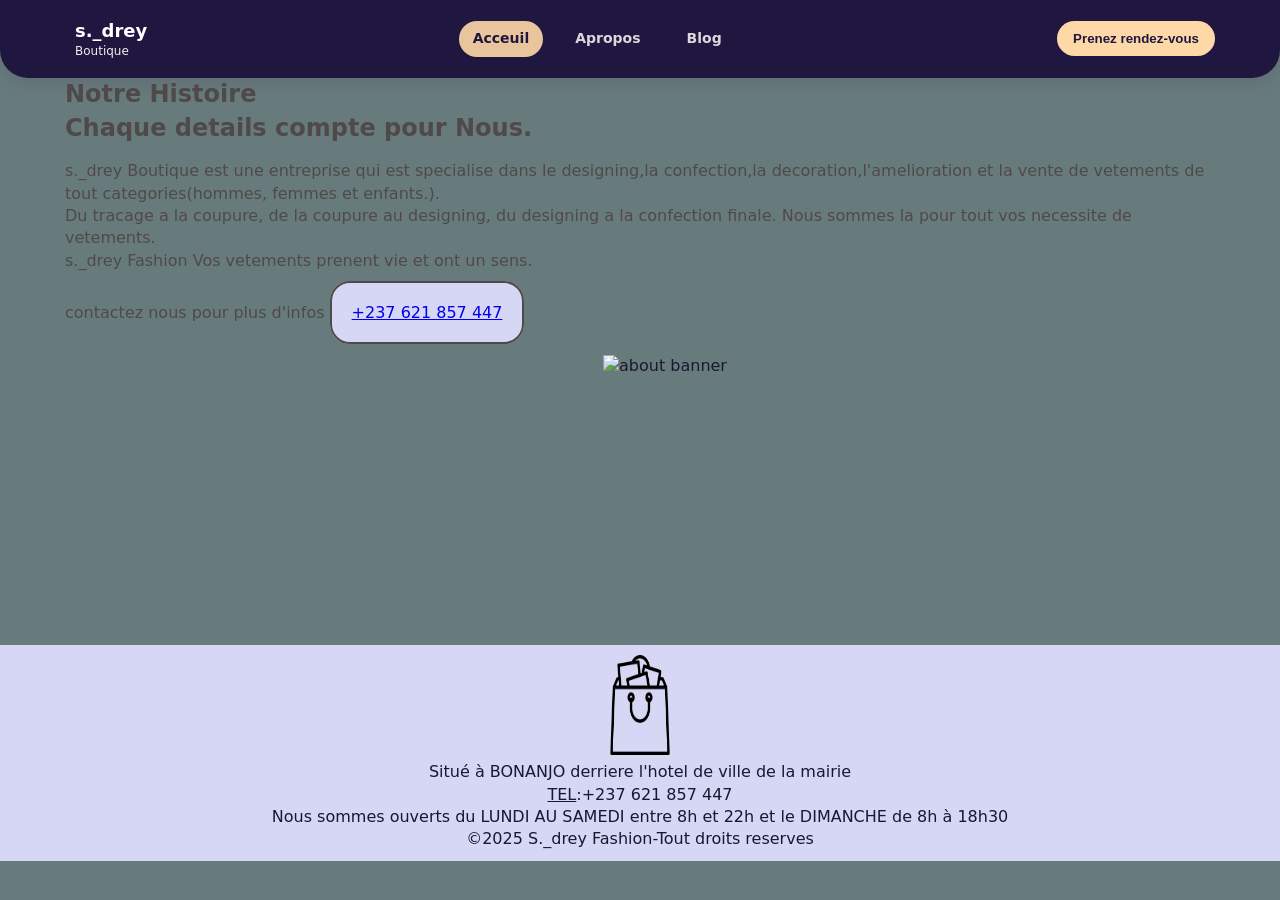
==== Apropos.html @ 015f997c "Add files via upload" ====
<!doctype html>
<html lang="fr">
<head>
  <meta charset="utf-8" >
  <meta name="viewport" content="width=device-width,initial-scale=1" />
  <title>s_drey Boutique </title>

  <link rel="stylesheet" href="s.css">
  <link rel="stylesheet" href="fontawesome-free-7.0.1-web/css/all.css">
<link rel="stylesheet" href="Apropos.css">
 
</head>
<body>
  <header class="site-header">
    <div class="container header-inner">
      <div class="brand">
         <i class="fa-solid fa-shirt"></i>
        <div class="brand-text">
          <div class="title">s._drey</div>
          <div class="subtitle">Boutique</div>
        </div>
      </div>

      <nav class="nav">
        <a class="nav-link active" href="ss.html">Acceuil</a>
        <a class="nav-link" href="Apropos.html">Apropos</a>
            <a class="nav-link" href="blog.html">Blog</a>
        
      </nav>

      <div class="header-actions">
               <a href="catalogue.html">
          <button class="icon-cart" aria-label="Panier"><i class="fa-solid fa-cart-shopping"></i></button></a>
        
        <button class="btn btn-primary">Prenez rendez-vous </button></a>
      </div>
    </div>
  </header>
<div class="background" >
  
  <section class="section about text-center" aria-labelledby="about-label" id="about">
    <div class="container">
      <div class="about-content">

        <h1>
          <p class="label-2 section-subtitle" id="about-label">Notre Histoire</p>
        </h1>

        <h2 class="headline-1 section-title">Chaque details compte pour Nous.</h2>

        <p class="section-text">
      s._drey Boutique est une entreprise qui est specialise dans le designing,la confection,la decoration,l'amelioration et la vente de vetements de tout categories(hommes, femmes et enfants.). <br>
        Du tracage a la coupure, de la coupure au designing, du designing a la confection finale. Nous sommes la pour tout vos necessite de vetements. <br>
        s._drey Fashion Vos vetements prenent vie et ont un sens.
        </p>

        <div class="contact-label">contactez nous pour plus d'infos <span class="number"> <a href="tel:+237 621 857 447"
              class="body-1 contact-number hover-underline">+237 621 857 447</a></span></div>

      </div>
    </div>
 <div style="text-align: center;">
    <figure class="about-banner">

      <img src="s._drey/background (1).jpeg" width="500" height="500" loading="fast" alt="about banner" class="w-100"
        data-parallax-item data-parallax-speed="1">
</div>
    </figure>
  </section>
</div>
<section class="footer">
  <footer>
     <div style="text-align: center;">
    <img src="icone 1.png " width="70" height="100" loading="fast" alt="shopper c'est le minimum!" class="shape">
     </div>
       <div style="text-align: center;">
      <p>Situé à BONANJO derriere l'hotel de ville de la mairie</p>
      <p><u>TEL</u>:+237 621 857 447</p>
    </div>
    <div style="text-align: center;">
      <p>Nous sommes ouverts du LUNDI AU SAMEDI entre 8h et 22h et le DIMANCHE de 8h à 18h30</p>
    </div>
    <div class="text-align: center;">

    <p>&copy;2025 S._drey Fashion-Tout droits reserves</p>
    <i class="fa-brands fa-instagram"></i>
    <i class="fa-brands fa-twitter"></i>
    <i class="fa-brands fa-facebook"></i>

    </div>
  </footer>
</section>

</html>
---- s.css ----
/* Reset simple */
* {
  box-sizing: border-box;
  margin: 0;
  padding: 0;
}

html,
body {
  height: 100%;
}

body {
  font-family: 'Poppins', system-ui, -apple-system, "Segoe UI", Roboto, "Helvetica Neue", Arial;
  color: #1a1830;
  background: #fff;
  -webkit-font-smoothing: antialiased;
  -moz-osx-font-smoothing: grayscale;
  line-height: 1.4;
}

/* Layout container */
.container {
  width: 92%;
  max-width: 1150px;
  margin: 0 auto;
}



/* Header */
.site-header {
  background: #201740;
  /* deep purple */
  color: rgb(133, 128, 128);
  padding: 18px 0;
  border-radius: 0 0 28px 28px;
  box-shadow: 0 6px 16px rgba(32, 23, 64, 0.12);
}

.header-inner {
  display: flex;
  align-items: center;
  gap: 20px;
  justify-content: space-between;
}

.brand {
  display: flex;
  align-items: center;
  gap: 10px;
}

.logo {
  width: 48px;
  height: 48px;
  border-radius: 8px;
  background: #fff2;
  display: flex;
  align-items: center;
  justify-content: center;
  font-size: 20px;
}

.brand-text .title {
  font-weight: 700;
  font-size: 18px;
  color: #fff;
}

.brand-text .subtitle {
  font-size: 12px;
  color: #eee;
}

/* Nav */
.nav {
  display: flex;
  gap: 18px;
  align-items: center;
}

.nav-link {
  color: #efecee;
  text-decoration: none;
  padding: 8px 14px;
  border-radius: 22px;
  font-weight: 600;
  font-size: 14px;
  opacity: 0.9;
}

.nav-link.active {
  background: #ffd8a8;
  color: #201740;
  box-shadow: 0 2px 0 rgba(0, 0, 0, 0.05);
}

.header-actions {
  display: flex;
  gap: 10px;
  align-items: center;
}

.icon-cart {
  background: transparent;
  border: none;
  color: white;
  font-size: 20px;
  cursor: pointer;
}

.btn {
  border: none;
  padding: 10px 16px;
  border-radius: 26px;
  cursor: pointer;
  font-weight: 600;
}

.btn-primary {
  background: #ffd8a8;
  color: #201740;
}

.btn-outline {
  background: transparent;
  color: #201740;
  border: 2px solid rgba(32, 23, 64, 0.06);
  padding: 8px 18px;
  border-radius: 24px;
}

.main {
  background-color: #ffd8a8;
}

/* HERO */

.hero {
  padding: 48px 0 12px;
  background: linear-gradient(65deg, #ffdcc0 0%, #ffbc85 35%, #687b7c 35%);
}

.hero-grid {
  display: grid;
  grid-template-columns: 1.05fr .95fr;
  gap: 24px;
  align-items: center;
  max-width: 1200px;
  margin: 0 auto;
}

/* Left column text */
.hero-left h1 {
  font-size: 48px;
  line-height: 1.02;
  letter-spacing: -1px;
  color: #1a1830;
  margin-bottom: 10px;
  font-weight: 800;
}

.lead {
  color: #3e3646;
  margin-bottom: 24px;
  max-width: 520px;
  font-weight: 400;
}

/* CTA layout */
.hero-ctas {
  display: flex;
  gap: 18px;
  align-items: center;
  margin-top: 6px;
}


/* Right column image block */
.hero-right {
  display: flex;
  justify-content: flex-end;
}

.hero-image-wrap {
  width: 100%;
  max-width: 420px;
  position: relative;
  background: transparent;
  border-radius: 80px 10px 80px 10px;
  /* angled rounded */
  overflow: hidden;
  box-shadow: 0 8px 28px rgba(32, 23, 64, 0.12);
}

.hero-image {
  background-color: #ffbc85;
  display: inline;
  width: 100%;
  height: 100%;
  object-fit: cover;
  aspect-ratio: 4/3;
  transform: translateX(6%);

}


/* FEATURES */
body {
  background-color: #687b7c;
}

.features {
  padding: 32px 0 80px;
}

.features-header {
  margin-bottom: 16px;
}

.chip {
  display: inline-block;
  background: #ffbc85;
  color: #201740;
  padding: 8px 12px;
  border-radius: 20px;
  font-weight: 700;
  box-shadow: 0 4px 12px rgba(32, 23, 64, 0.06);
}

/* Cards grid */
.cards-grid {
  margin-top: 18px;
  display: grid;
  grid-template-columns: repeat(4, 1fr);
  gap: 22px;
}

.card {
  background: #ffbc85;
  border-radius: 28px;
  padding: 22px;
  position: relative;
  min-height: 150px;
  box-shadow: 0 6px 18px rgba(32, 23, 64, 0.06);
}

.card h3 {
  margin-top: 12px;
  margin-bottom: 8px;
}

.card p {
  color: #675e6b;
  font-size: 14px;
}

.card-icon {
  font-size: 22px;
  width: 44px;
  height: 44px;
  display: flex;
  align-items: center;
  justify-content: center;
  background: rgba(0, 0, 0, 0.04);
  border-radius: 10px;
}

.card-dark {
  background: #2c2544;
  color: #ffbc85;
}

.card-dark .card-icon {
  background: rgba(255, 255, 255, 0.06);
}

/* decorative corner */
.card-corner {
  position: absolute;
  right: 12px;
  bottom: 12px;
  width: 56px;
  height: 56px;
  border-radius: 12px;
  background: rgba(0, 0, 0, 0.03);
  transform: rotate(20deg);
}

footer {
  text-align: center;
  padding: 10px;
}

/* Responsive */
@media (min-width:320px) and(max-width:1024px) {

  .hero-grid {
    grid-template-columns: 1fr;
    gap: 18px;
  }

  .hero-left h1 {
    font-size: 36px;
  }

  .cards-grid {
    grid-template-columns: repeat(2, 1fr);
  }

  .header-inner {
    gap: 15px;
  }

  .nav {
    display: flexbox;
  }
}

/* simple hide for mobile, you can add hamburger later */
}

@media (min-width:524px) {
  .hero-left h1 {
    font-size: 28px;
  }

  .cards-grid {
    grid-template-columns: 1fr;
  }

  .brand-text .title {
    font-size: 16px;
  }

  .site-header {
    padding: 12px 0;
  }

}
---- Apropos.css ----
/*-----------------------------------*\
  #ABOUT
\*-----------------------------------*/

.about .section-text {
   margin-block: 15px 30px;
   }
  .container
{
  color: #504949;
  
}

.container .h1{
  text-align: center;
}

.about .container {
  display: grid;
  gap: 120px;
}

.about-banner {
  position: relative;
  margin-block-end: 120px;
  margin-top: 30px;
}

.about-banner > .w-100 { padding-inline-start: 50px; }

.about .abs-img::before { z-index: -1; }


.background
{ 
  background-image: url(s._drey/banner.jpeg);
background-size: cover;
height: 15cm;
max-width: 200;
margin-right: 100;
background-repeat: no-repeat;
overflow: hidden;
filter: blur();
}

.background > section{
  filter: blur();
}


.number
{
left: 50px;
padding: 20px;
width: 500px;
height: 50px;
background-color: rgb(214, 214, 245);
border: solid 2px;
text-align: center;
border-radius: 20px;
}
.footer{
    background-color: rgb(214, 214, 245);
    height: fit-content;
}
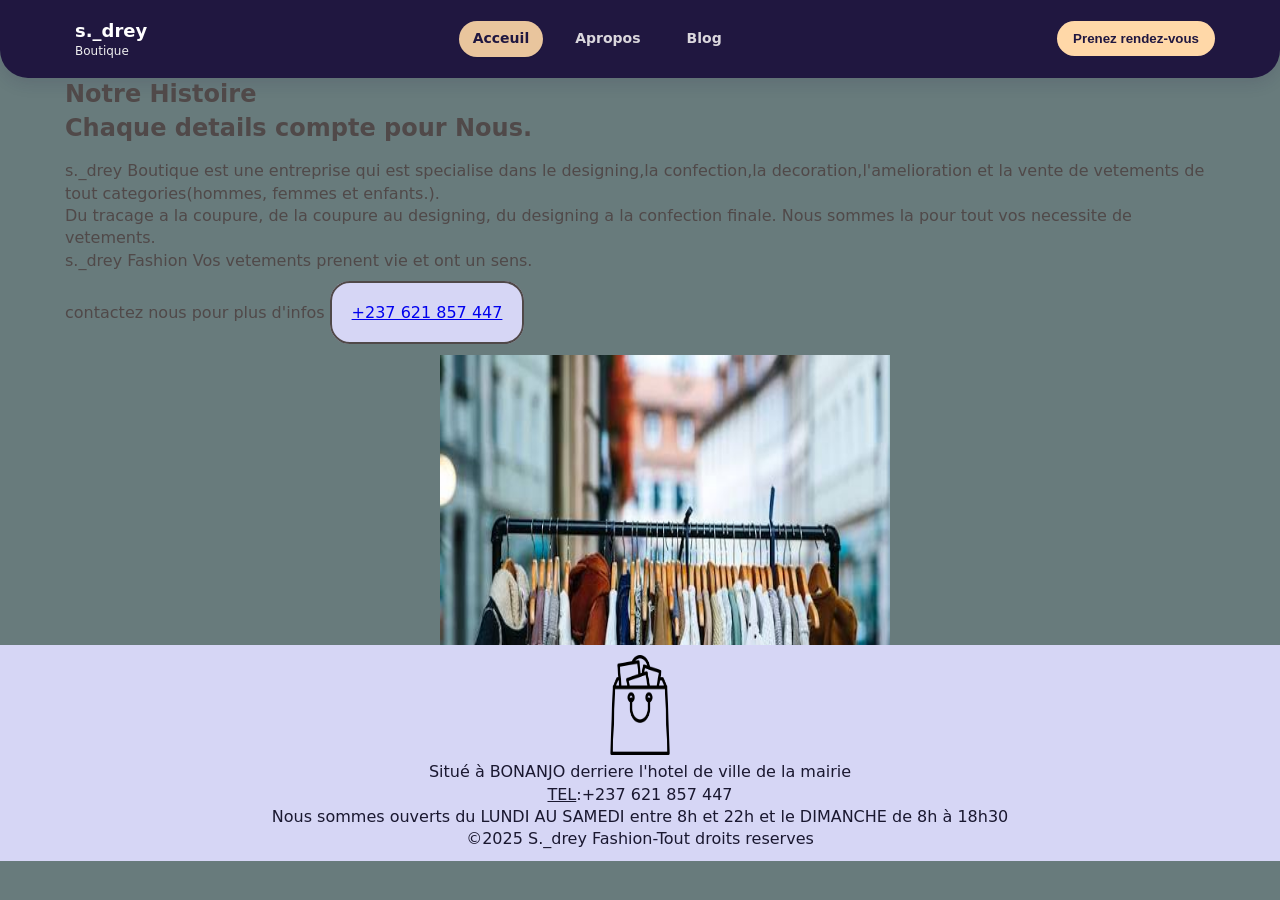
==== commit fe7d8832: "Update Apropos.html" ====
--- a/Apropos.html
+++ b/Apropos.html
@@ -22,7 +22,7 @@
       </div>
 
       <nav class="nav">
-        <a class="nav-link active" href="ss.html">Acceuil</a>
+        <a class="nav-link active" href="index.html">Acceuil</a>
         <a class="nav-link" href="Apropos.html">Apropos</a>
             <a class="nav-link" href="blog.html">Blog</a>
         
@@ -62,7 +62,7 @@
  <div style="text-align: center;">
     <figure class="about-banner">
 
-      <img src="s._drey/background (1).jpeg" width="500" height="500" loading="fast" alt="about banner" class="w-100"
+      <img src="background (1).jpeg" width="500" height="500" loading="fast" alt="about banner" class="w-100"
         data-parallax-item data-parallax-speed="1">
 </div>
     </figure>
@@ -91,4 +91,4 @@
   </footer>
 </section>
 
-</html>+</html>
